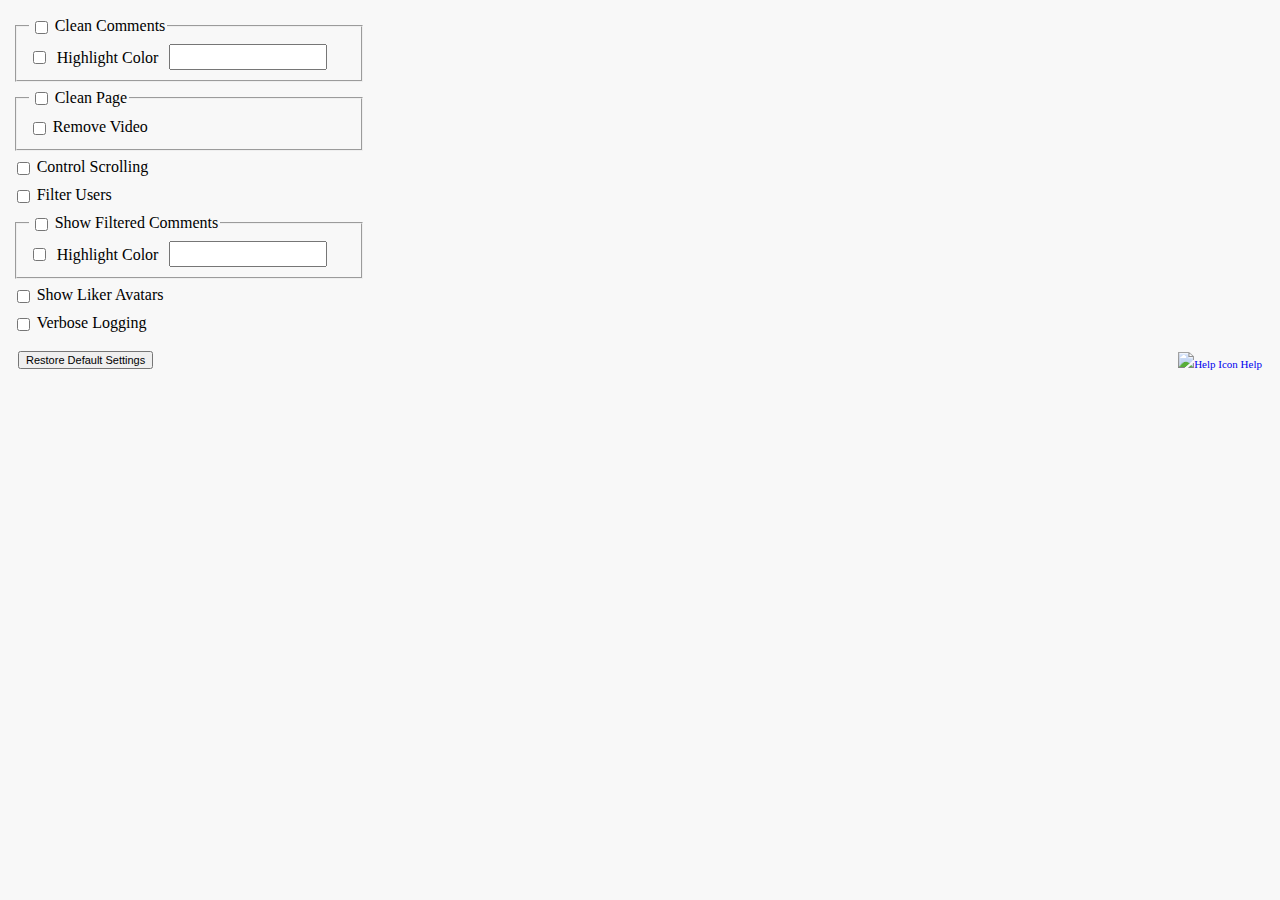
==== options-page/options.html @ 3e05acaf "version 2.0.0" ====
<!-- rename folder to popup or popup-page -->
<!doctype html>
<html>

<head>
    <meta charset=utf-8/>
    <title>Fox Forum Helper</title>
    <link rel="stylesheet" href="https://fonts.googleapis.com/css?family=Roboto+Slab">
    <link rel="stylesheet" href="options.css" />
</head>

<body>
    <div class="settings ">
        <fieldset>
            <legend><input type="checkbox" id="cbCleanComments">Clean Comments</legend>
            <input type="checkbox" id="cbCleanCommentsHighlight">
            <label>Highlight Color</label>
            <input type="text" id="textcleanCommentsColor">
            <span id="cleanCommentsColorTest">&nbsp;&nbsp;&nbsp;&nbsp;</span>            
        </fieldset>
        <fieldset>
            <legend><input type="checkbox" id="cbCleanPage">Clean Page</legend>
            <input type="checkbox" id="cbRemoveVideo">Remove Video
        </fieldset>
        <div class="nofieldset">
        <input type="checkbox" id="cbDisableScrolling">Control Scrolling<br>
        </div>
        <div class="nofieldset">
        <input type="checkbox" id="cbFilterUsers">Filter Users<br>
        </div>
        <fieldset>
            <legend><input type="checkbox" id="cbShowFilteredComments">Show Filtered Comments</legend>
            <input type="checkbox" id="cbShowFilteredHighlight">
            <label>Highlight Color</label>
            <input type="text" id="textShowFilteredhighlight">
            <span id="showFilteredCommentsColorTest">&nbsp;&nbsp;&nbsp;&nbsp;</span>                   
        </fieldset>
        <div class="nofieldset">
        <input type="checkbox" id="cbShowLikerAvatars">Show Liker Avatars<br>
        </div>
        <div class="nofieldset">        
        <input type="checkbox" id="cbEnableLogging">Verbose Logging<br>
        </div>
    <div class="bottom">
        <button id="btnRestoreDefaults">Restore Default Settings</button>        
        <a href="#" id="btnHelp">
            <img border="0" alt="Help Icon" src="../images/help-icon.png">
            <label>Help</label>
        </a>
    </div>        
    </div>
    <script src="../shared/jquery-1.12.3.slim.min.js"></script>
    <script src="../shared/globals.js"></script>
    <script src="options.js"></script>
</body>

</html>
---- options-page/options.css ----
/* style sheet for popup */

body {
    background-color: #f8f8f8;
    margin-top: 5px;
    padding-bottom: 20px;
    max-height: 700px;
    font-family: 'Roboto', serif;
    font-size: 1em;
    line-height: 1.5em;
}

fieldset {
    margin-top: .25em;
    width: 320px;
}

.settings {
    padding: 5px;
}

button {
    float: left;
    margin: 0px 5px;
    font-size: 11px;
}

a {
    float: right;
    margin: 0px 5px;
    font-size: 11px;
}

/* remove underline on links */
a {
    text-decoration: none;
}

input[type="checkbox"], a, label, img { 
    vertical-align: middle; 
}

input[type="checkbox"] { 
    margin-right: 0.5em; 
}

input[type="checkbox"] { 
    margin-right: 0.5em; 
}

input[type="text"] {
    margin-left: 0.5em;
    width: 150px;
    min-height: 1.5em;
    line-height: 1em;
}

.nofieldset {
    margin-top: .25em; 
}

.bottom {
    margin-top: 1em;
}
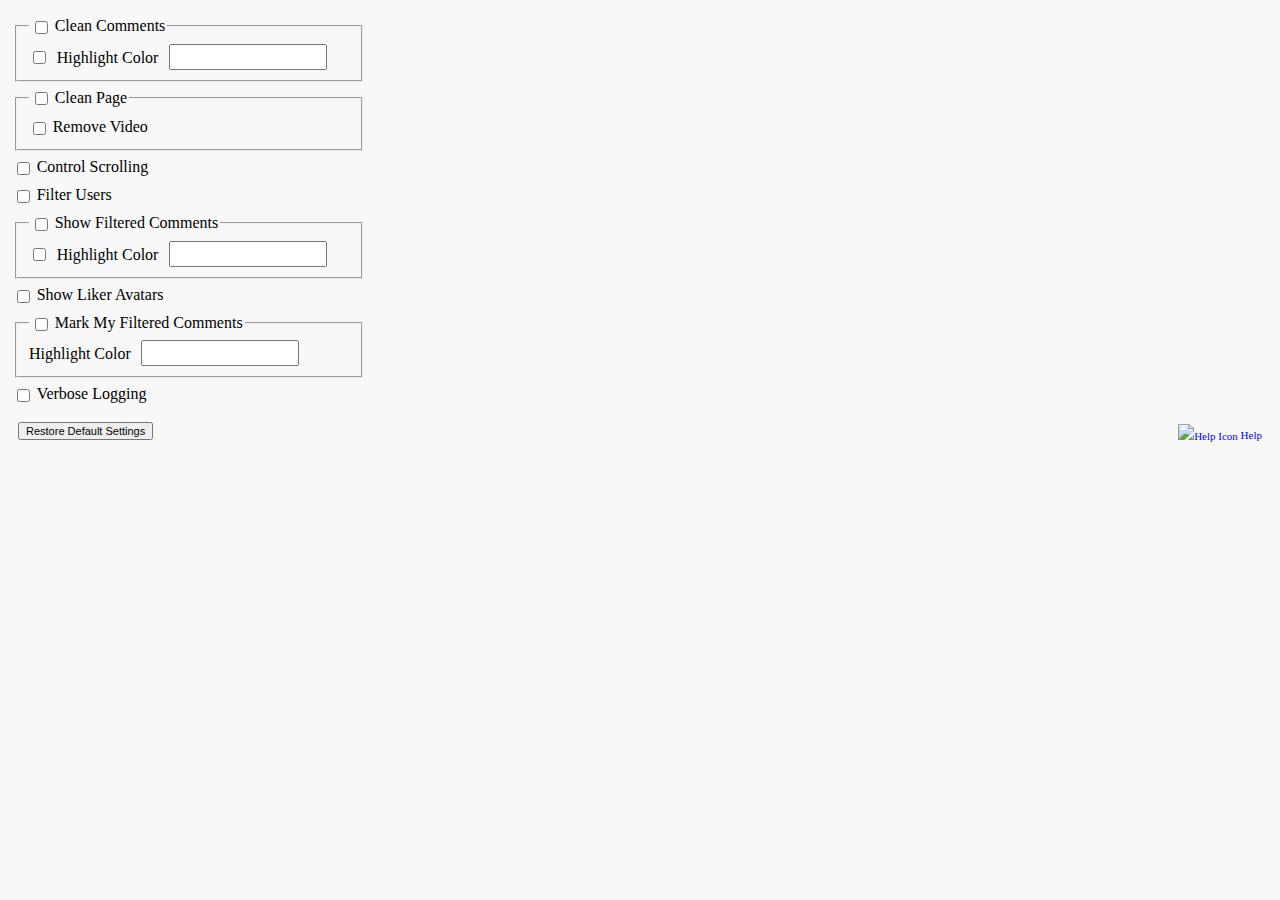
==== commit 8879a64e: "version 2.1 Beta Adds notification of the current users filtered posts." ====
--- a/options-page/options.html
+++ b/options-page/options.html
@@ -15,7 +15,7 @@
             <legend><input type="checkbox" id="cbCleanComments">Clean Comments</legend>
             <input type="checkbox" id="cbCleanCommentsHighlight">
             <label>Highlight Color</label>
-            <input type="text" id="textcleanCommentsColor">
+            <input type="text" id="textCleanCommentsColor">
             <span id="cleanCommentsColorTest">&nbsp;&nbsp;&nbsp;&nbsp;</span>            
         </fieldset>
         <fieldset>
@@ -32,12 +32,18 @@
             <legend><input type="checkbox" id="cbShowFilteredComments">Show Filtered Comments</legend>
             <input type="checkbox" id="cbShowFilteredHighlight">
             <label>Highlight Color</label>
-            <input type="text" id="textShowFilteredhighlight">
+            <input type="text" id="textShowFilteredHighlight">
             <span id="showFilteredCommentsColorTest">&nbsp;&nbsp;&nbsp;&nbsp;</span>                   
         </fieldset>
         <div class="nofieldset">
         <input type="checkbox" id="cbShowLikerAvatars">Show Liker Avatars<br>
         </div>
+        <fieldset>
+            <legend><input type="checkbox" id="cbMarkMyFilteredComments">Mark My Filtered Comments</legend>
+            <label>Highlight Color</label>
+            <input type="text" id="textMarkMyFilteredCommentsColor">
+            <span id="markMyFilteredCommentsColorTest">&nbsp;&nbsp;&nbsp;&nbsp;</span>                   
+        </fieldset>        
         <div class="nofieldset">        
         <input type="checkbox" id="cbEnableLogging">Verbose Logging<br>
         </div>
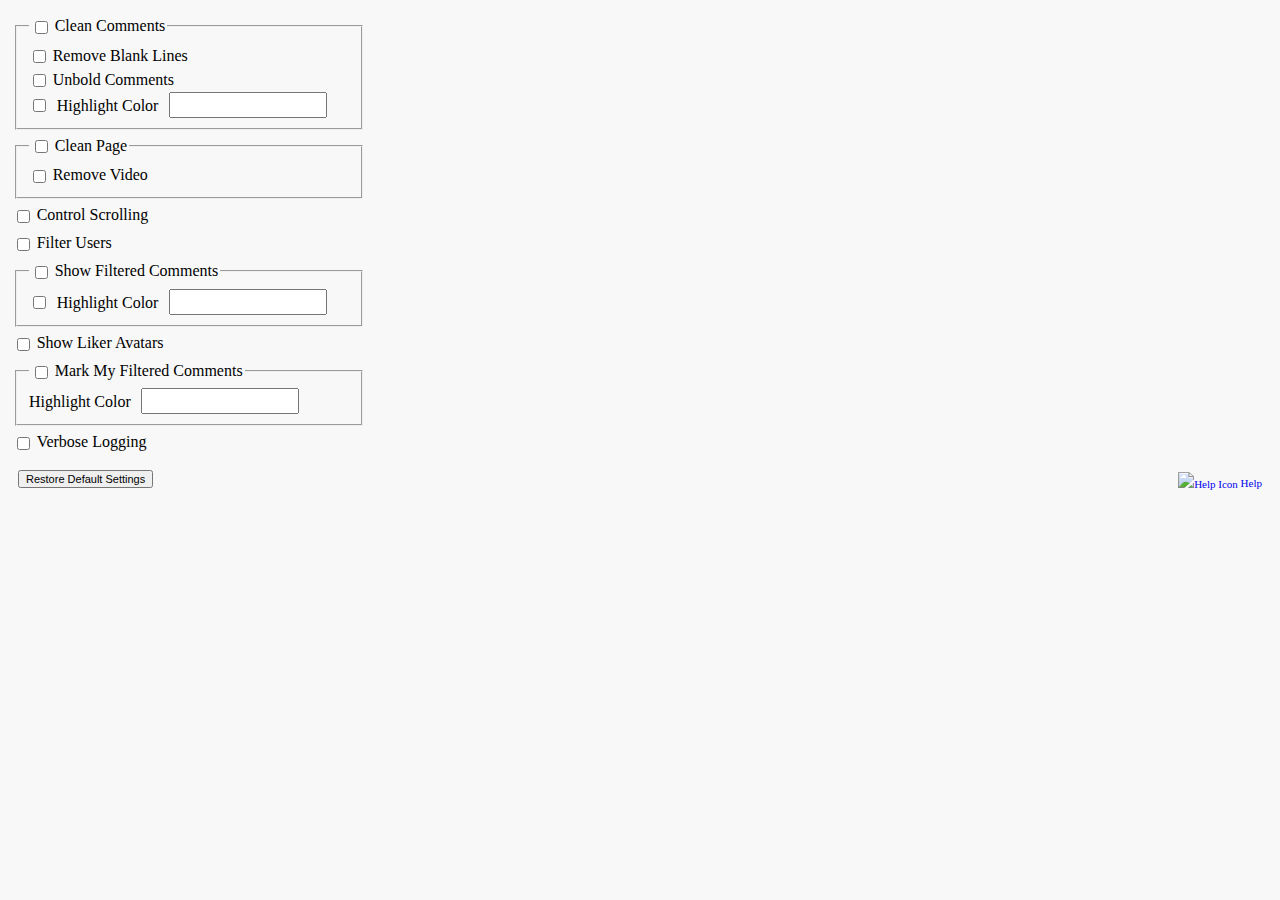
==== commit 287e86f6: "Version 2.1.1 Fix to getting the user name due to Fox changes on the page. Add remove bold posts fea" ====
--- a/options-page/options.html
+++ b/options-page/options.html
@@ -13,6 +13,8 @@
     <div class="settings ">
         <fieldset>
             <legend><input type="checkbox" id="cbCleanComments">Clean Comments</legend>
+            <input type="checkbox" id="cbCleanBlankLines">Remove Blank Lines<br>
+            <input type="checkbox" id="cbCleanUnboldComments">Unbold Comments<br>
             <input type="checkbox" id="cbCleanCommentsHighlight">
             <label>Highlight Color</label>
             <input type="text" id="textCleanCommentsColor">
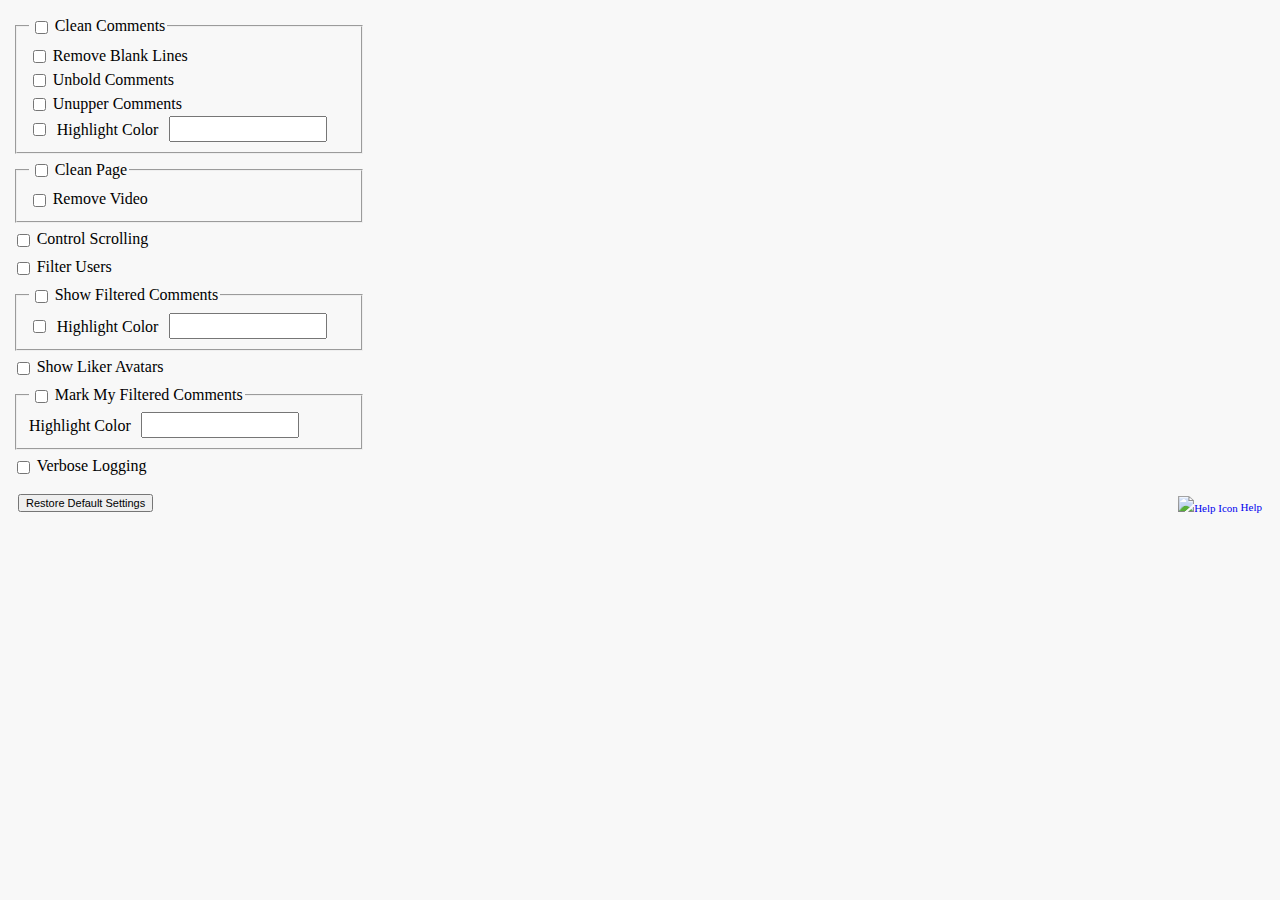
==== commit fb076f96: "Version 2.2.0 1) Find only the single relevant comment section in the case where Fox has marked more" ====
--- a/options-page/options.html
+++ b/options-page/options.html
@@ -15,6 +15,7 @@
             <legend><input type="checkbox" id="cbCleanComments">Clean Comments</legend>
             <input type="checkbox" id="cbCleanBlankLines">Remove Blank Lines<br>
             <input type="checkbox" id="cbCleanUnboldComments">Unbold Comments<br>
+            <input type="checkbox" id="cbCleanUnupperComments">Unupper Comments<br>
             <input type="checkbox" id="cbCleanCommentsHighlight">
             <label>Highlight Color</label>
             <input type="text" id="textCleanCommentsColor">
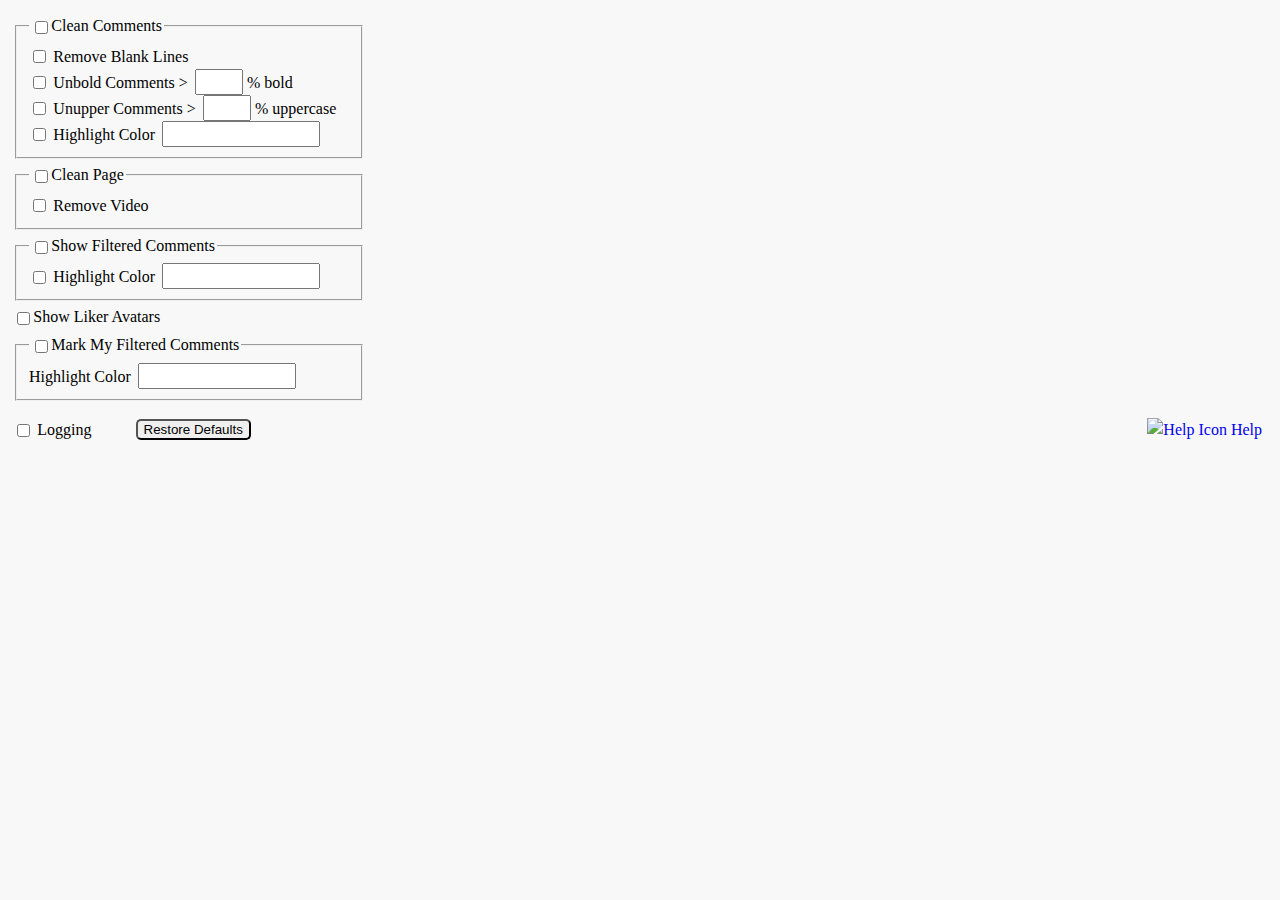
==== commit db0838bd: "Changes for Beta version 2.2.3" ====
--- a/options-page/options.html
+++ b/options-page/options.html
@@ -13,9 +13,16 @@
     <div class="settings ">
         <fieldset>
             <legend><input type="checkbox" id="cbCleanComments">Clean Comments</legend>
-            <input type="checkbox" id="cbCleanBlankLines">Remove Blank Lines<br>
-            <input type="checkbox" id="cbCleanUnboldComments">Unbold Comments<br>
-            <input type="checkbox" id="cbCleanUnupperComments">Unupper Comments<br>
+            <input type="checkbox" id="cbCleanBlankLines">
+            <label>Remove Blank Lines</label><br>
+            <input type="checkbox" id="cbCleanBoldComments">
+            <label>Unbold Comments&nbsp;&gt;</label>
+            <input type="text" id="textCleanBoldCommentsPct">
+            <label>% bold</label><br>
+            <input type="checkbox" id="cbCleanUpperComments">
+            <label>Unupper Comments&nbsp;&gt;</label>
+            <input type="text" id="textCleanUpperCommentsPct">
+            <label>% uppercase</label> <br>           
             <input type="checkbox" id="cbCleanCommentsHighlight">
             <label>Highlight Color</label>
             <input type="text" id="textCleanCommentsColor">
@@ -23,14 +30,9 @@
         </fieldset>
         <fieldset>
             <legend><input type="checkbox" id="cbCleanPage">Clean Page</legend>
-            <input type="checkbox" id="cbRemoveVideo">Remove Video
+            <input type="checkbox" id="cbRemoveVideo">
+            <label>Remove Video</label>
         </fieldset>
-        <div class="nofieldset">
-        <input type="checkbox" id="cbDisableScrolling">Control Scrolling<br>
-        </div>
-        <div class="nofieldset">
-        <input type="checkbox" id="cbFilterUsers">Filter Users<br>
-        </div>
         <fieldset>
             <legend><input type="checkbox" id="cbShowFilteredComments">Show Filtered Comments</legend>
             <input type="checkbox" id="cbShowFilteredHighlight">
@@ -47,11 +49,10 @@
             <input type="text" id="textMarkMyFilteredCommentsColor">
             <span id="markMyFilteredCommentsColorTest">&nbsp;&nbsp;&nbsp;&nbsp;</span>                   
         </fieldset>        
-        <div class="nofieldset">        
-        <input type="checkbox" id="cbEnableLogging">Verbose Logging<br>
-        </div>
     <div class="bottom">
-        <button id="btnRestoreDefaults">Restore Default Settings</button>        
+        <input type="checkbox" id="cbEnableLogging">
+        <label>Logging</label>
+        <button id="btnRestoreDefaults">Restore Defaults</button>        
         <a href="#" id="btnHelp">
             <img border="0" alt="Help Icon" src="../images/help-icon.png">
             <label>Help</label>
--- a/options-page/options.css
+++ b/options-page/options.css
@@ -19,16 +19,15 @@
     padding: 5px;
 }
 
-button {
-    float: left;
+#btnRestoreDefaults {
     margin: 0px 5px;
-    font-size: 11px;
+    border-radius: 5px;
+    margin-left: 40px;
 }
 
 a {
     float: right;
     margin: 0px 5px;
-    font-size: 11px;
 }
 
 /* remove underline on links */
@@ -41,18 +40,21 @@
 }
 
 input[type="checkbox"] { 
-    margin-right: 0.5em; 
-}
-
-input[type="checkbox"] { 
-    margin-right: 0.5em; 
+    margin-right: 0.25em; 
 }
 
 input[type="text"] {
-    margin-left: 0.5em;
-    width: 150px;
+    margin-left: 0.25em;
     min-height: 1.5em;
     line-height: 1em;
+}
+
+#textCleanBoldCommentsPct, #textCleanUpperCommentsPct {
+    width: 40px;
+}
+
+#textCleanCommentsColor, #textShowFilteredHighlight, #textMarkMyFilteredCommentsColor {
+    width: 150px;
 }
 
 .nofieldset {
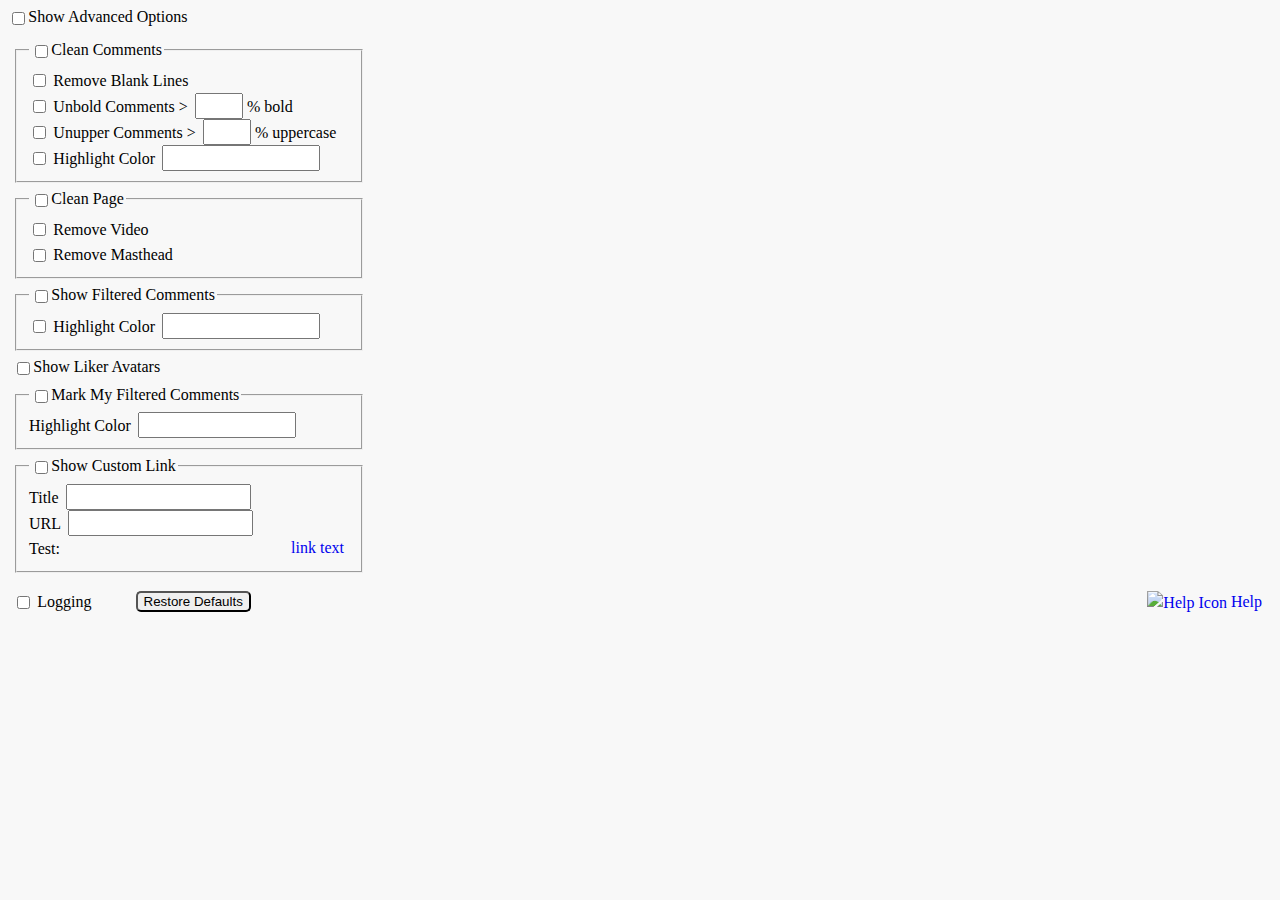
==== commit 3b1e6032: "Changes for 2.3.1 BETA" ====
--- a/options-page/options.html
+++ b/options-page/options.html
@@ -10,7 +10,10 @@
 </head>
 
 <body>
-    <div class="settings ">
+    <div>
+        <input type="checkbox" id="cbShowAdvancedSettings">Show Advanced Options        
+    </div>        
+    <div class="settings">
         <fieldset>
             <legend><input type="checkbox" id="cbCleanComments">Clean Comments</legend>
             <input type="checkbox" id="cbCleanBlankLines">
@@ -23,15 +26,21 @@
             <label>Unupper Comments&nbsp;&gt;</label>
             <input type="text" id="textCleanUpperCommentsPct">
             <label>% uppercase</label> <br>           
-            <input type="checkbox" id="cbCleanCommentsHighlight">
-            <label>Highlight Color</label>
-            <input type="text" id="textCleanCommentsColor">
-            <span id="cleanCommentsColorTest">&nbsp;&nbsp;&nbsp;&nbsp;</span>            
+            <div class="advanced">
+                <input type="checkbox" id="cbCleanCommentsHighlight">
+                <label>Highlight Color</label>
+                <input type="text" id="textCleanCommentsColor">
+                <span id="cleanCommentsColorTest">&nbsp;&nbsp;&nbsp;&nbsp;</span>            
+            </div>
         </fieldset>
         <fieldset>
             <legend><input type="checkbox" id="cbCleanPage">Clean Page</legend>
             <input type="checkbox" id="cbRemoveVideo">
             <label>Remove Video</label>
+            <div class="advanced">
+                <input type="checkbox" id="cbRemoveMasthead">
+                <label>Remove Masthead</label>           
+            </div>
         </fieldset>
         <fieldset>
             <legend><input type="checkbox" id="cbShowFilteredComments">Show Filtered Comments</legend>
@@ -48,7 +57,16 @@
             <label>Highlight Color</label>
             <input type="text" id="textMarkMyFilteredCommentsColor">
             <span id="markMyFilteredCommentsColorTest">&nbsp;&nbsp;&nbsp;&nbsp;</span>                   
-        </fieldset>        
+        </fieldset>    
+        <fieldset class="advanced">
+            <legend><input type="checkbox" id="cbShowCustomLink">Show Custom Link</legend>
+            <label>Title</label>
+            <input type="text" id="textCustomLinkTitle"><br>
+            <label>URL</label>
+            <input type="text" id="textCustomLinkUrl"><br>
+            <label>Test:</label>
+            <a id="testLink" href="url" target="_blank">link text</a>
+        </fieldset>              
     <div class="bottom">
         <input type="checkbox" id="cbEnableLogging">
         <label>Logging</label>
